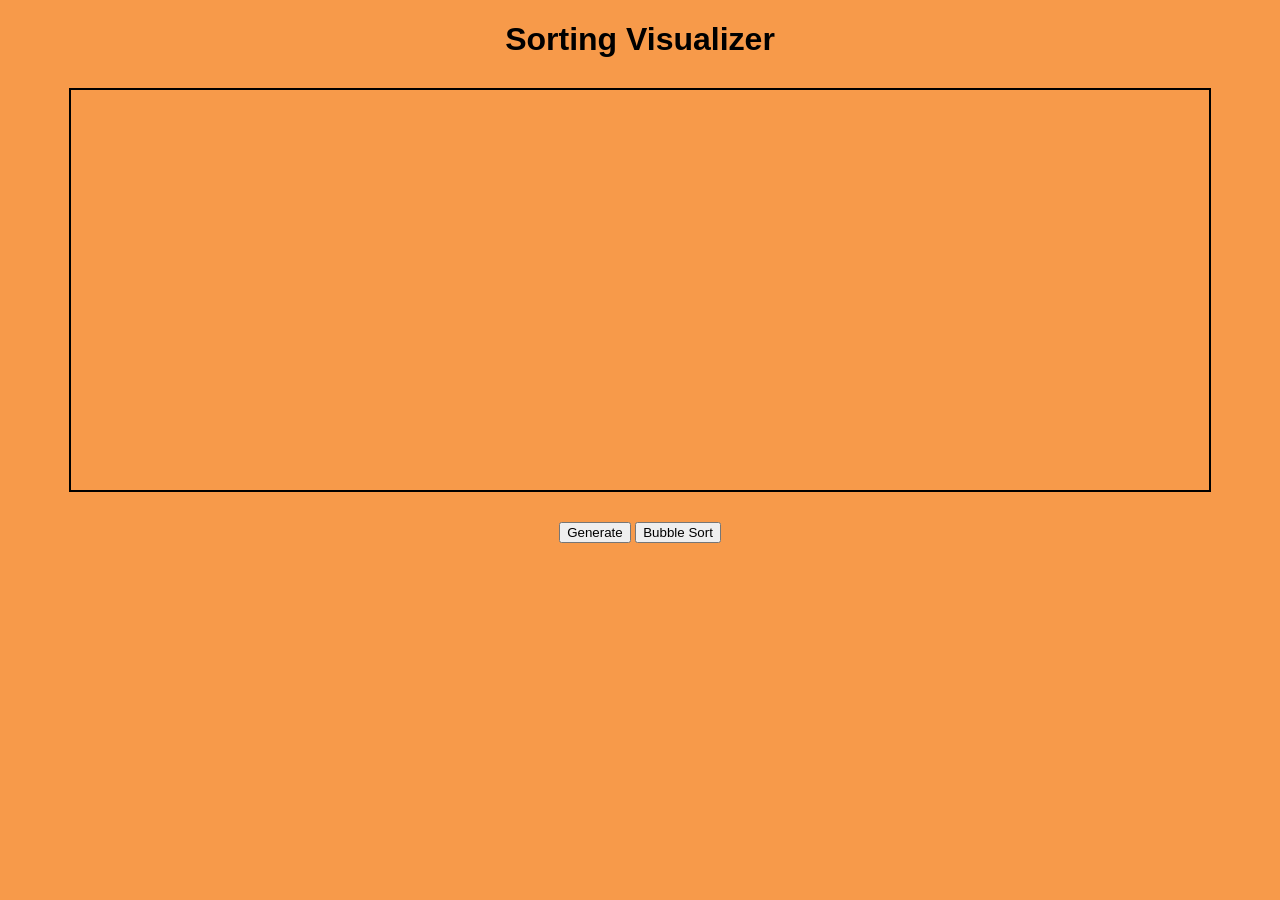
==== index.html @ 5c7b86bd "created the basic random array generator" ====
<!DOCTYPE html>
<html lang="en">
<head>
    <meta charset="UTF-8">
    <meta name="viewport" content="width=device-width, initial-scale=1.0">
    <title>AlgoSim</title>
    <link rel="stylesheet" href="style.css">
</head>
<body>
    <h1>Sorting Visualizer</h1>

    <div id="container"></div>


    <button id="generate">Generate</button>
    <button id="sort">Bubble Sort</button>

    <script src="script.js"></script>
</body>
</html>
---- style.css ----
body{
    font-family:Arial, Helvetica, sans-serif;
    text-align:center;
    background-color:rgb(247, 154, 74);
}

#container{
    width:90%;
    height:400px;

    margin: 30px auto;

    border : 2px solid black;
    display:flex;

    align-items:flex-end;
    justify-content:center;

}
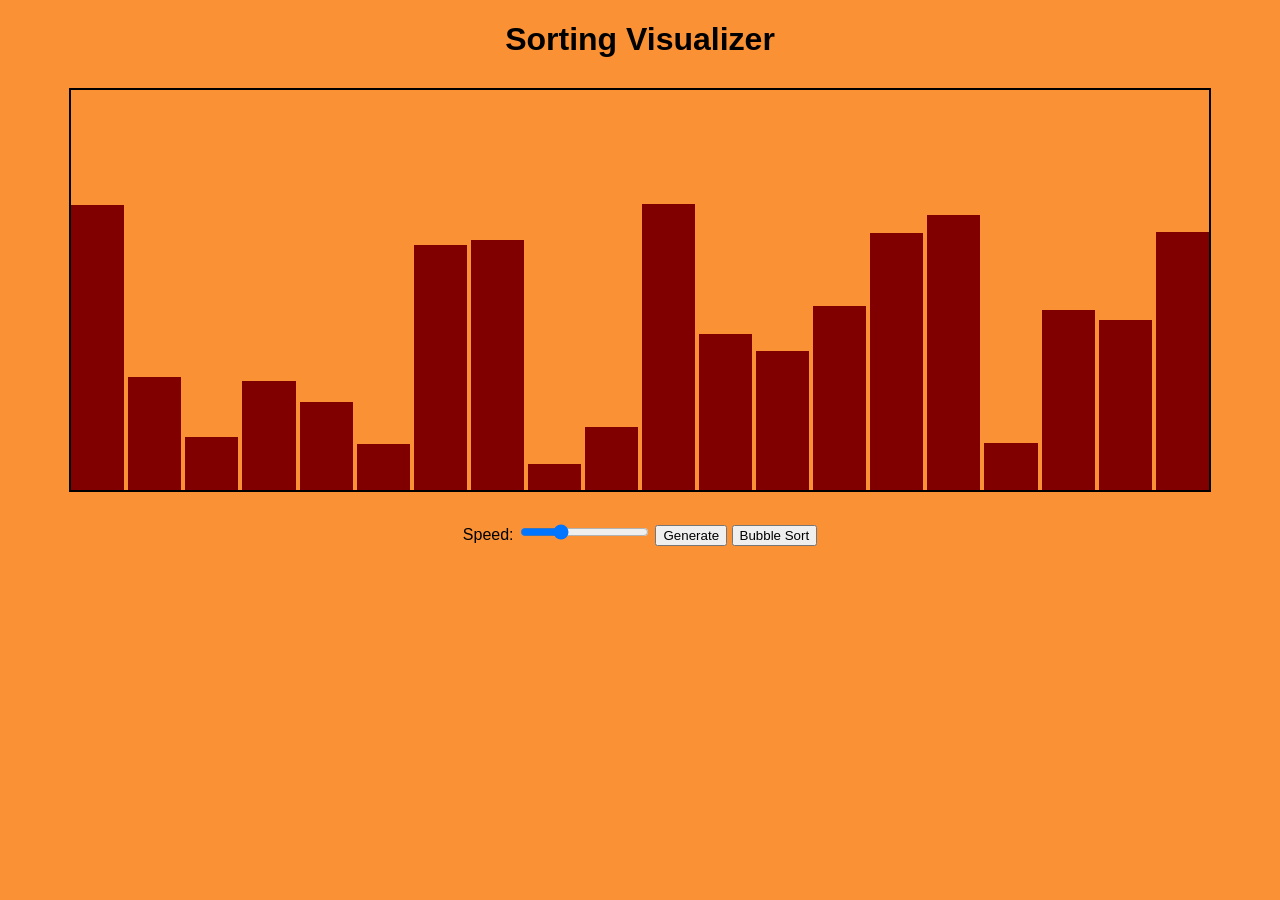
==== commit 9df36082: "added bubble sort with speed slider" ====
--- a/index.html
+++ b/index.html
@@ -10,7 +10,8 @@
     <h1>Sorting Visualizer</h1>
 
     <div id="container"></div>
-
+    <label for="speed">Speed:</label>
+    <input type="range" id="speed" min="10" max="1000" value="300">
 
     <button id="generate">Generate</button>
     <button id="sort">Bubble Sort</button>
--- a/style.css
+++ b/style.css
@@ -1,7 +1,7 @@
 body{
     font-family:Arial, Helvetica, sans-serif;
     text-align:center;
-    background-color:rgb(247, 154, 74);
+    background-color:rgba(250, 133, 30, 0.897);
 }
 
 #container{
@@ -16,4 +16,17 @@
     align-items:flex-end;
     justify-content:center;
 
+    gap:4px;
+
+}
+button:disabled {
+    opacity: 0.5;
+    cursor: not-allowed;
+}
+
+.bar{
+    width:200px;
+    background-color: maroon;
+
+    transition : height 0.3s ease;
 }
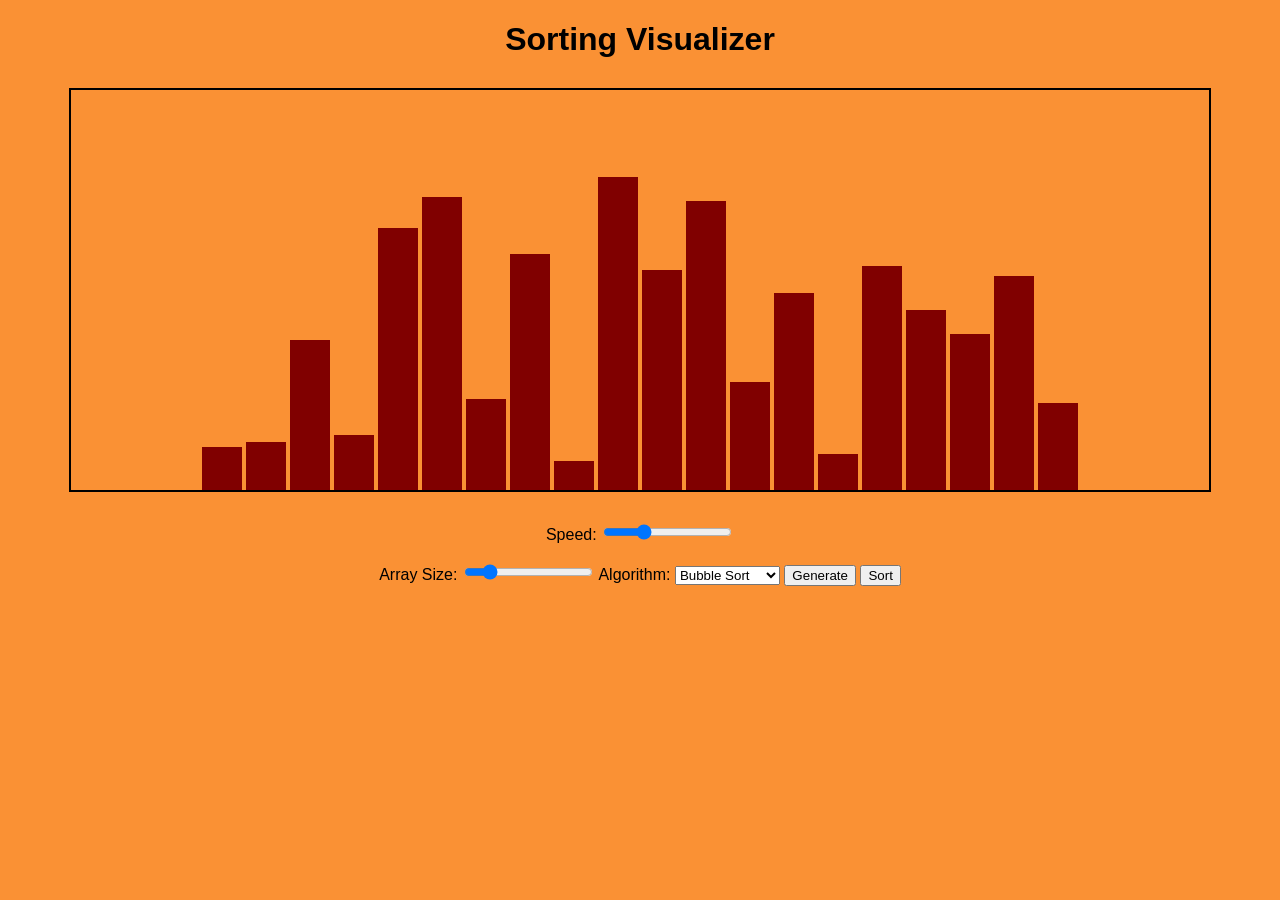
==== commit 6ebafd7f: "added selection sort" ====
--- a/index.html
+++ b/index.html
@@ -12,9 +12,19 @@
     <div id="container"></div>
     <label for="speed">Speed:</label>
     <input type="range" id="speed" min="10" max="1000" value="300">
+    <br><br>
+    <label for="size">Array Size:</label>
+    <input type="range" id="size" min="5" max="100" value="20">
+
+    <label for="algorithm">Algorithm:</label>
+
+    <select id="algorithm">
+        <option value ="bubble">Bubble Sort</option>
+        <option value ="selection">Selection Sort</option>
+    </select>
 
     <button id="generate">Generate</button>
-    <button id="sort">Bubble Sort</button>
+    <button id="sort">Sort</button>
 
     <script src="script.js"></script>
 </body>
--- a/style.css
+++ b/style.css
@@ -25,7 +25,8 @@
 }
 
 .bar{
-    width:200px;
+    flex:1;
+    max-width:40px;
     background-color: maroon;
 
     transition : height 0.3s ease;
